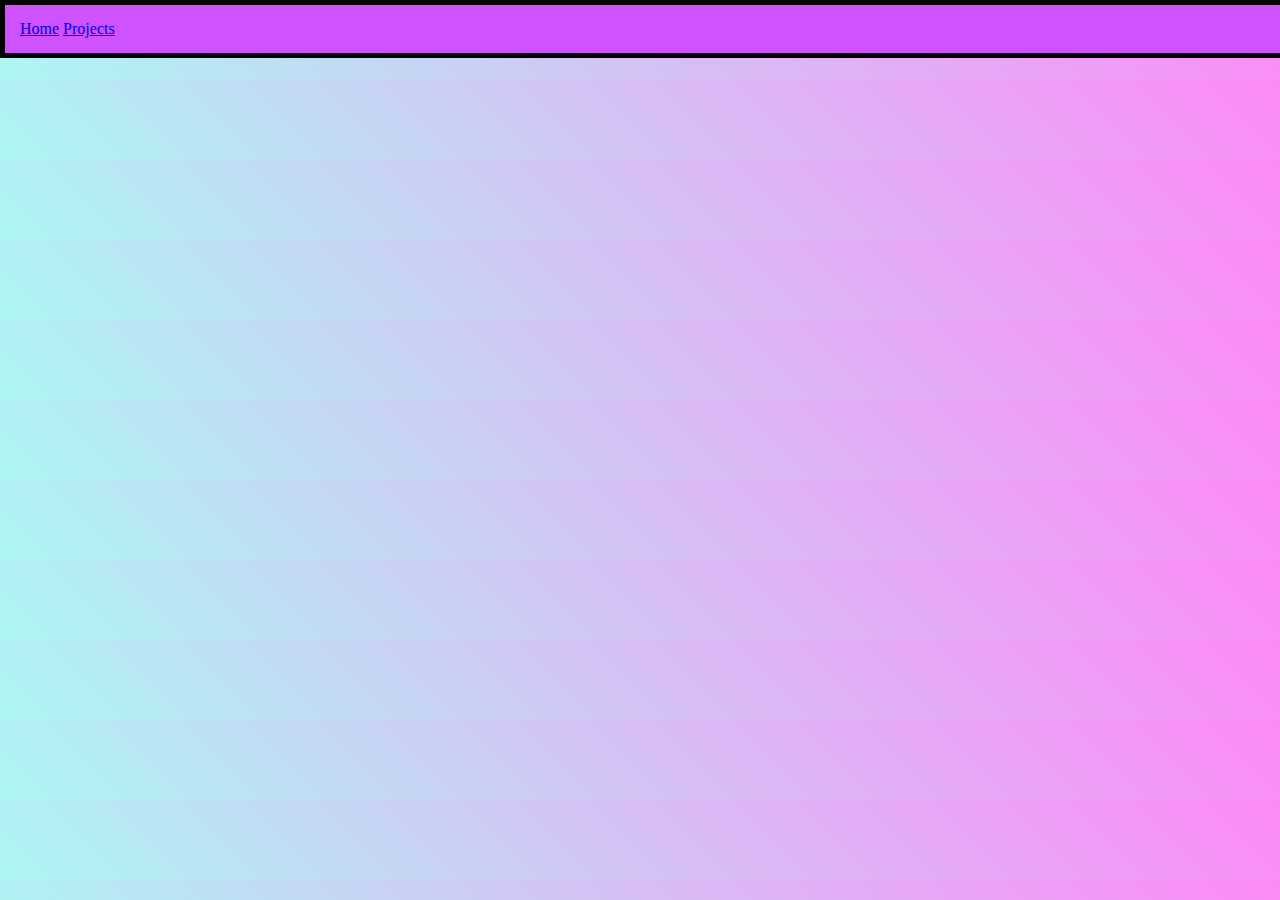
==== projects.html @ e6e0e4fc "Added projects page and worked on nav bar" ====
<!DOCTYPE html>
<html>
    <head>
        <link rel="stylesheet" href="projects.css">
        <title>Richard Halbert</title>
    </head>
    <body>
        <nav>
            <a href="index.html">Home</a>
            <a href="projects.html">Projects</a>
        </nav>
        <h1>Projects</h1>
    </body>
    <footer>

    </footer>
</html>
---- projects.css ----
body {
    background: linear-gradient(45deg, rgb(173, 247, 243), rgb(253, 138, 247));
}
nav {
    position: fixed;
    top: 0px;
    left: 0px;
    width: 100%;
    background-color:rgb(206, 83, 255);
    border-style: solid;
    border-width: 5px;
    padding: 15px;
}
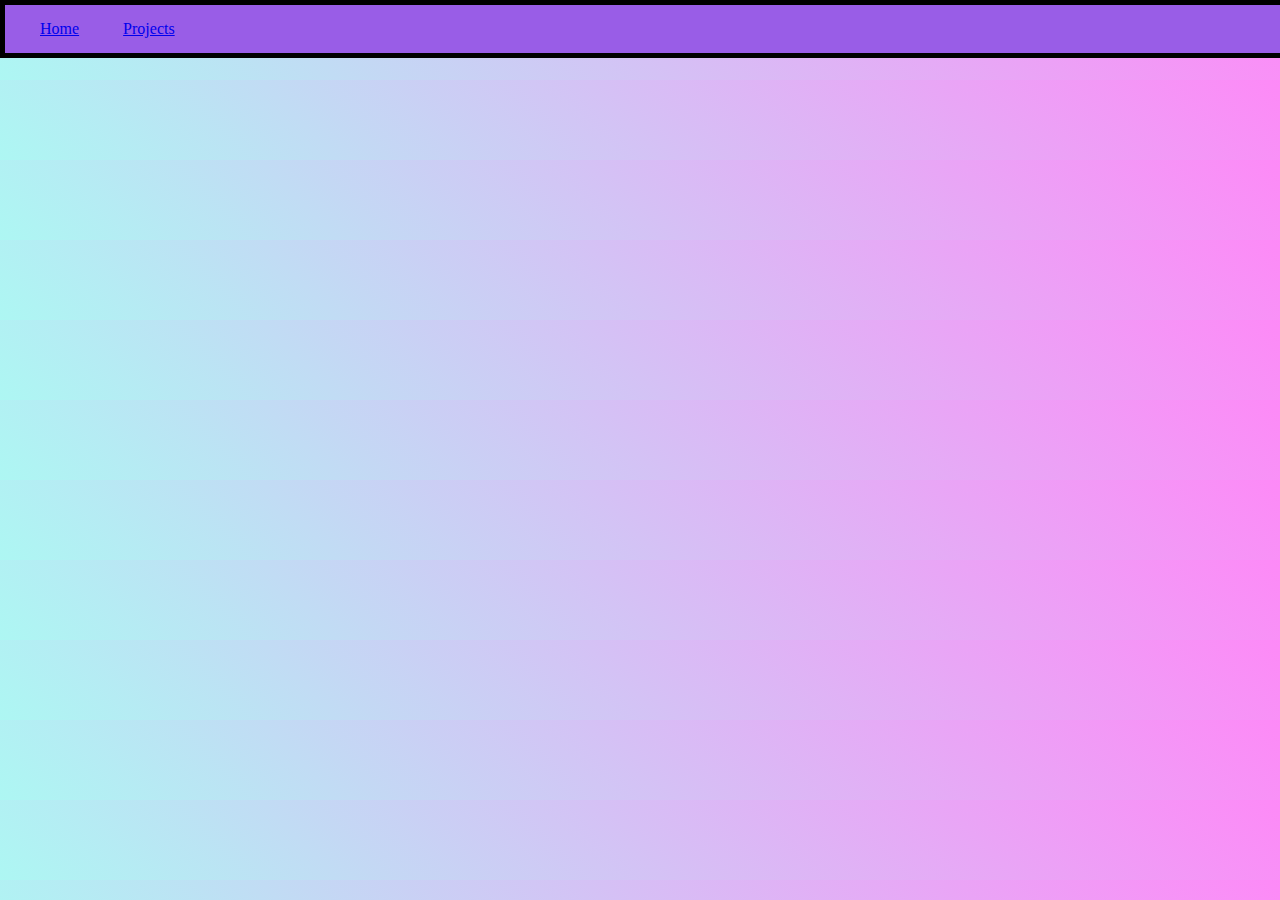
==== commit 200aa00e: "Link margin changes" ====
--- a/projects.html
+++ b/projects.html
@@ -6,8 +6,8 @@
     </head>
     <body>
         <nav>
-            <a href="index.html">Home</a>
-            <a href="projects.html">Projects</a>
+            <a id ="navigation-link" href="index.html">Home</a>
+            <a id ="navigation-link" href="projects.html">Projects</a>
         </nav>
         <h1>Projects</h1>
     </body>
--- a/projects.css
+++ b/projects.css
@@ -6,8 +6,11 @@
     top: 0px;
     left: 0px;
     width: 100%;
-    background-color:rgb(206, 83, 255);
+    background-color:rgb(153, 93, 231);
     border-style: solid;
     border-width: 5px;
     padding: 15px;
+}
+#navigation-link {
+    margin: 20px;
 }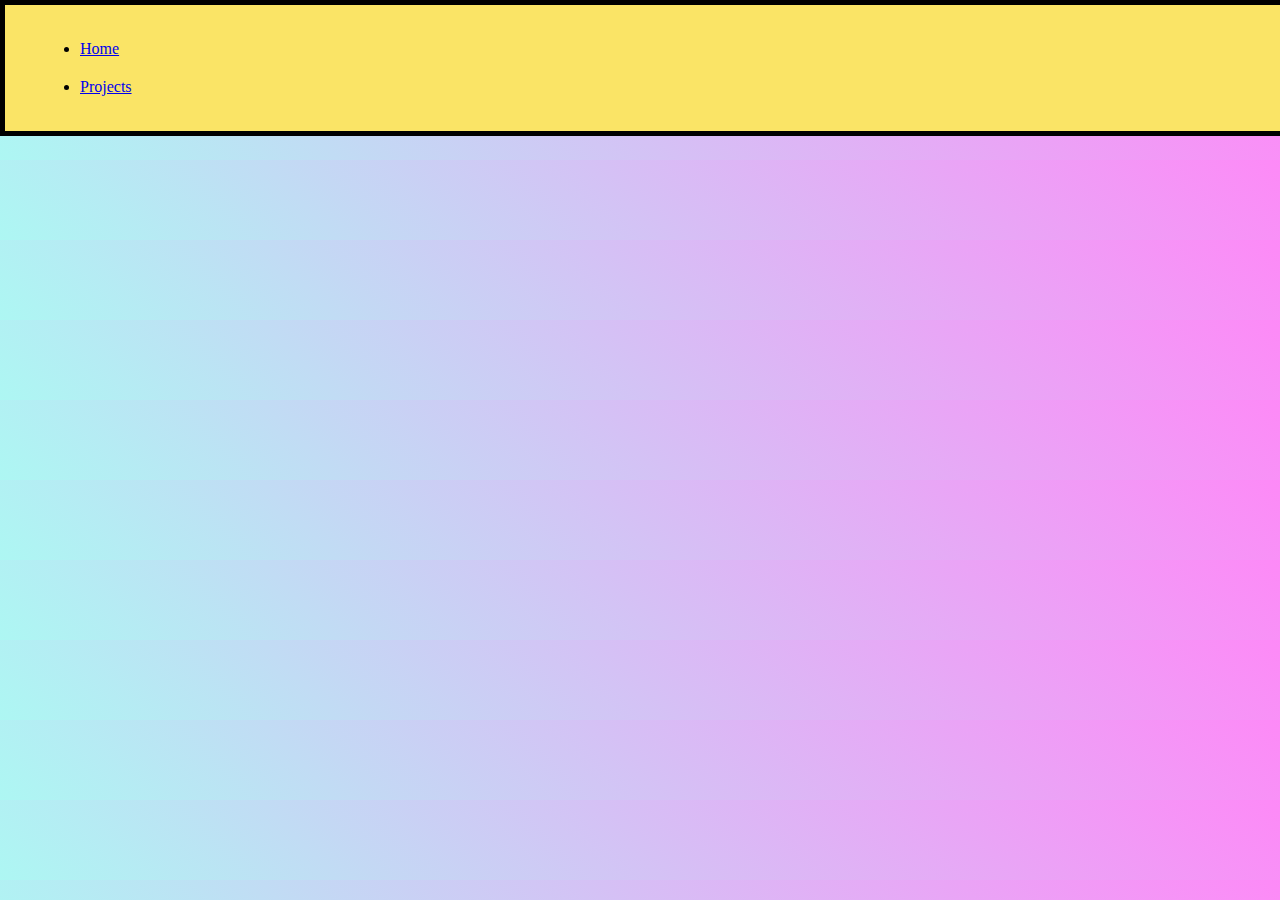
==== commit 75ecbe7a: "Messing with nav and intro" ====
--- a/projects.html
+++ b/projects.html
@@ -6,8 +6,10 @@
     </head>
     <body>
         <nav>
-            <a id ="navigation-link" href="index.html">Home</a>
-            <a id ="navigation-link" href="projects.html">Projects</a>
+            <ul>
+                <li><a href="index.html">Home</a></li>
+                <li><a href="projects.html">Projects</a></li>
+            </ul>
         </nav>
         <h1>Projects</h1>
     </body>
--- a/projects.css
+++ b/projects.css
@@ -1,4 +1,5 @@
 body {
+    top: 50px;
     background: linear-gradient(45deg, rgb(173, 247, 243), rgb(253, 138, 247));
 }
 nav {
@@ -6,11 +7,12 @@
     top: 0px;
     left: 0px;
     width: 100%;
-    background-color:rgb(153, 93, 231);
+    background-color:rgb(250, 228, 102);
     border-style: solid;
     border-width: 5px;
     padding: 15px;
 }
-#navigation-link {
+li {
     margin: 20px;
+    color: black;
 }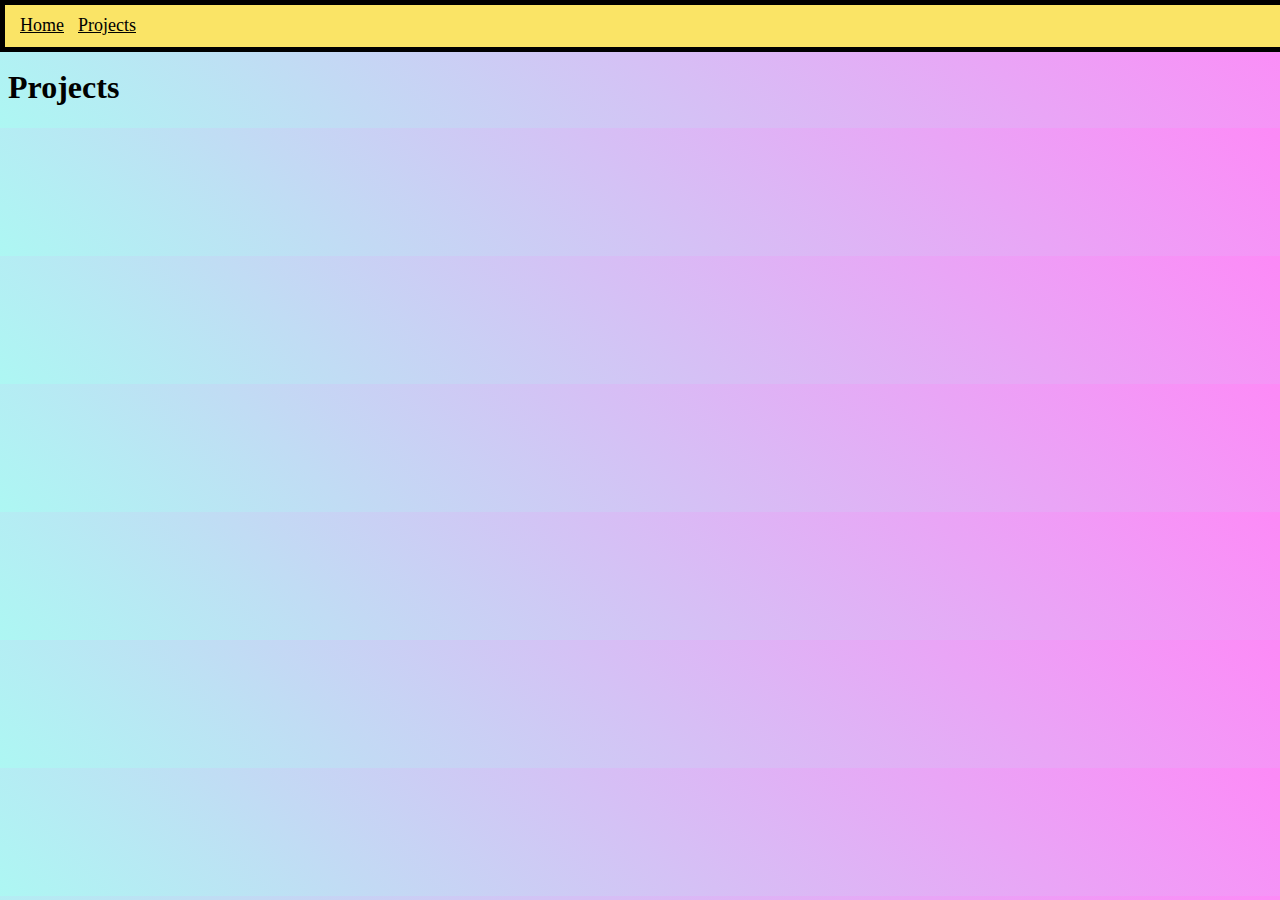
==== commit b8a19a6c: "Messed around with site - lots of errors fixed!" ====
--- a/projects.html
+++ b/projects.html
@@ -11,6 +11,7 @@
                 <li><a href="projects.html">Projects</a></li>
             </ul>
         </nav>
+        <div class="spacer"></div>
         <h1>Projects</h1>
     </body>
     <footer>
--- a/projects.css
+++ b/projects.css
@@ -1,18 +1,39 @@
 body {
-    top: 50px;
     background: linear-gradient(45deg, rgb(173, 247, 243), rgb(253, 138, 247));
 }
 nav {
     position: fixed;
     top: 0px;
     left: 0px;
+    height: 20px;
     width: 100%;
     background-color:rgb(250, 228, 102);
     border-style: solid;
     border-width: 5px;
-    padding: 15px;
+    padding: 10px 10px 12px 15px;
+}
+ul {
+    padding: 0px;
+    margin: 0px;
+    list-style-type: none;
 }
 li {
-    margin: 20px;
+    display: inline-block;
+    margin-right: 10px;
+    padding: 0px;
     color: black;
+}
+a {
+    font-size: 18px;
+    color: black;
+}
+a:visited {
+    color: black;
+}
+a:hover {
+    color: rgb(253, 138, 247);
+}
+.spacer {
+    height: 40px;
+    width: 100%;
 }